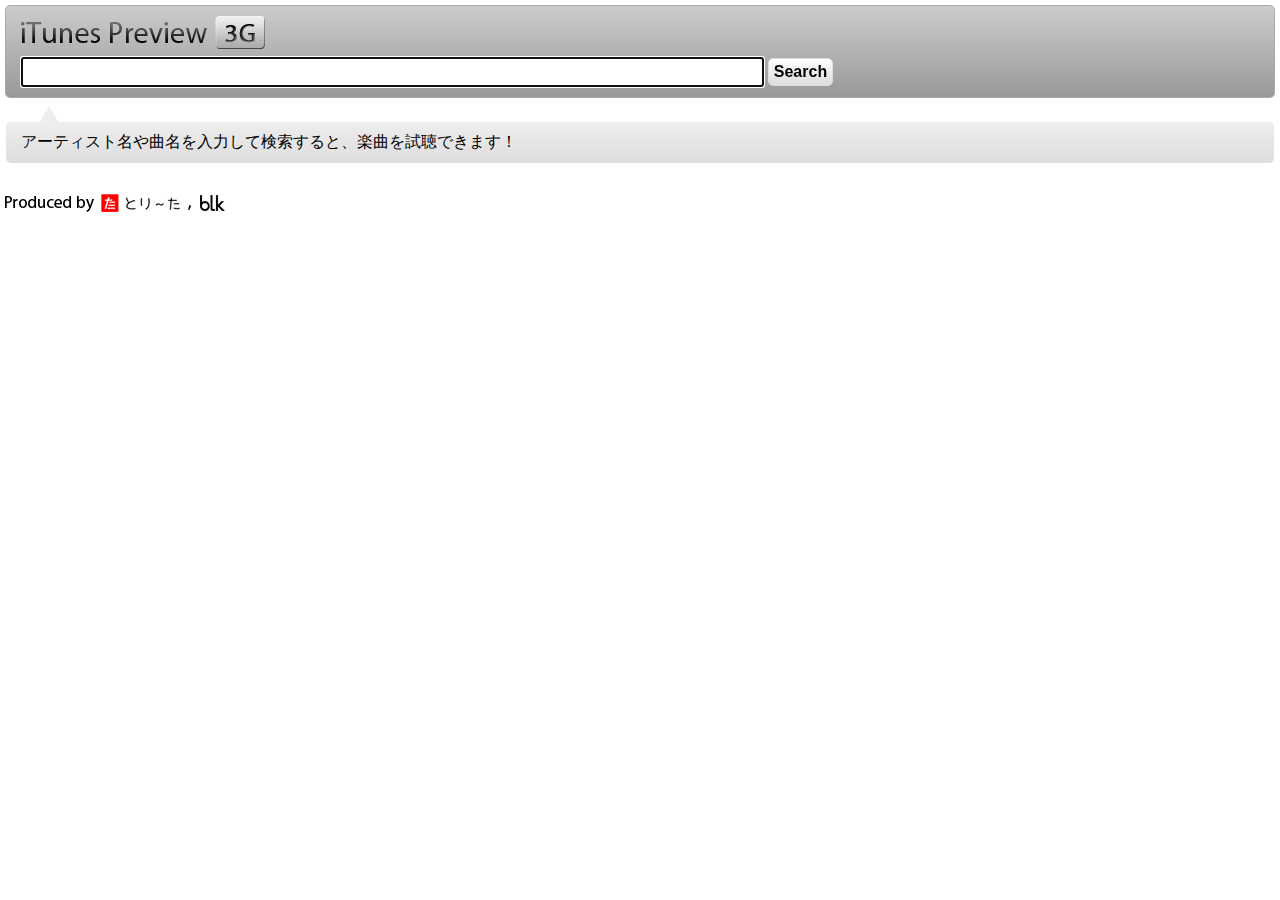
==== index.html @ a0f69caf "first commit" ====
<!DOCTYPE html>
<html lang="ja">
	<head>
		<meta http-equiv="Content-Type" content="text/html; charset=utf-8" />
		<meta name="viewport" content="width=device-width; initial-scale=1.0; maximum-scale=1.0; user-scalable=0;"/>
		<script type="text/javascript" src="lib/jquery/jquery-1.3.2.min.js"></script>
		<script type="text/javascript" src="js/model/GlobalVariable.js"></script>
		<script type="text/javascript" src="js/action/Search.js"></script>
		<script type="text/javascript" src="js/action/ShowItem.js"></script>
		<script type="text/javascript" src="js/action/Callback.js"></script>
		<script type="text/javascript" src="js/view/Mediator.js"></script>
		<link rel="stylesheet" href="css/style.css">
		<link rel="apple-touch-icon" href="img/icon.png" /> 
		<title>iTunes Preview 3G</title>
	</head>
	<body>
		<form id="searchForm" action="#">
			<h1><img src="img/logo.png" alt="iTunes Preview 3G"/></h1>
			<input id="keyword" type="search"/>
			<input id="searchBtn" type="submit" value="Search"/>
		</form>
		<table id="result" cellspacing="0">
			<tr id="intro">
				<td>
					<img src="img/arrowTop.png" alt="↑" id="introArrow"/>
					<div id="introBox">
						アーティスト名や曲名を入力して検索すると、楽曲を試聴できます！
					</div>
				</td>
			</tr>
		</table>
		<footer>
			<small>
				<img src="img/producedby.png" alt="Powered by"/>
				&nbsp;<a href="http://tri-ta.com"><img src="img/tri_ta.png" alt="とり〜た"/></a>
				&nbsp;<img src="img/comma.png" alt=","/>
				&nbsp;<a href="http://blk.jp"><img src="img/blk.png" alt="blk"/></a>
			</small>
		</footer>
		<script type="text/javascript">
			var _gaq = _gaq || [];
			_gaq.push(['_setAccount', 'UA-17052719-1']);
			_gaq.push(['_trackPageview']);
			
			(function() {
				var ga = document.createElement('script'); ga.type = 'text/javascript'; ga.async = true;
				ga.src = ('https:' == document.location.protocol ? 'https://ssl' : 'http://www') + '.google-analytics.com/ga.js';
				var s = document.getElementsByTagName('script')[0]; s.parentNode.insertBefore(ga, s);
			})();
		</script>
	</body>
</html>
---- css/style.css ----
/**
 * basic
 */
html {
	margin: 0;
	padding: 0;
}
body {
	height: 100%;
	margin: 0;
	padding: 0;
}
a:link,
a:visited,
a:hover,
a:active {
	color: #000;
}
img {
	border: none;
}

/**
 * search form
 */
h1 {
	margin: 0;
	padding: 0;
	line-height: 38px;
}
#searchForm {
	display: block;
	padding: 10px 15px;
	margin: 5px;
	background: -moz-linear-gradient(top, #CCC, #999);
	background: -webkit-gradient(linear, center top, center bottom, from(#CCC), to(#999));
	-webkit-border-radius: 5px;
	-moz-border-radius: 5px;
	border-radius: 5px;
	border: 1px solid #AAA;
}
#keyword {
	font-size: large;
	width: 60%;
	height: 30px;
	vertical-align: middle;
}
#searchBtn {
	padding: 0 5px;
	background: -moz-linear-gradient(top, #FFF, #DDD);
	background: -webkit-gradient(linear, center top, center bottom, from(#FFF), to(#DDD));
	vertical-align: middle;
	-webkit-border-radius: 5px;
	-moz-border-radius: 5px;
	border-radius: 5px;
	height: 28px;
	font-weight: bold;
	font-size: medium;
	border: 1px solid #DDD;
}
tr.loading {
	background: none;
	line-height: 100px;
	text-align: center;
}

/**
 * intro
 */
tr#intro {
	background: none;
}
img#introArrow {
	display: block;
}
#introBox {
	background: -moz-linear-gradient(top, #EEE, #DDD);
	background: -webkit-gradient(linear, center top, center bottom, from(#EEE), to(#DDD));
	-webkit-border-radius: 5px;
	-moz-border-radius: 5px;
	border-radius: 5px;
	margin: 0 5px 5px 5px;
	padding: 10px 15px;
}

/**
 * artwork
 */
.artwork {
	clear: both;
	display: block;
	margin: none;
	width: 60px;
}
.artworkCell {
	width: 60px;
}
audio {
	display: none;
	visibility: hidden;
	position: absolute;
	top: -9999px;
	left: -9999px;
}

/**
 * track information
 */
table {
	width: 100%;
}
tr {
	background: -moz-linear-gradient(top, #DDD, #FFF);
	background: -webkit-gradient(linear, center top, center bottom, from(#DDD), to(#FFF));
	color: #000;
}
tr.playing {
	background: -moz-linear-gradient(top, #3D80DE, #5AF);
	background: -webkit-gradient(linear, center top, center bottom, from(#3D80DE), to(#5AF));
	color: #FFF;
}
tr.stop {
	background: -moz-linear-gradient(top, #666, #888);
	background: -webkit-gradient(linear, center top, center bottom, from(#666), to(#888));
	color: #FFF;
}

h2 {
	font-size: medium;
	font-weight: bold;
	margin: 0;
	padding: 0;
	text-decoration: underline;
}

.artist {
	display: block;
	clear: both;
	font-size: small;
}
.track {
	margin: 5px 0 0 0;
	display: block;
	clear: both;
	font-size: medium;
}
.album {
	margin: 5px 0 0 0;
	display: block;
	clear: both;
	font-size: small;
}

/**
 * paging link
 */
#more {
	background: -moz-linear-gradient(top, #DDD, #BBB);
	background: -webkit-gradient(linear, center top, center bottom, from(#DDD), to(#BBB));
}
#more div {
	font-size: large;
	font-weight: bold;
	line-height: 60px;
	text-align: center;
	text-decoration: none;
	widht: 100%;
}

/**
 * footer
 */
footer {
	clear: left;
	display: block;
	margin: 20px 0 0 0;
	padding: 5px 0;
}
footer small {
	margin: 0 5px;
	padding: 0;
	line-height: 18px;
}
footer small img {
}
footer a:link,
footer a:visited,
footer a:hover,
footer a:active {
	text-decoration: none;
	vertical-align: bottom;
}
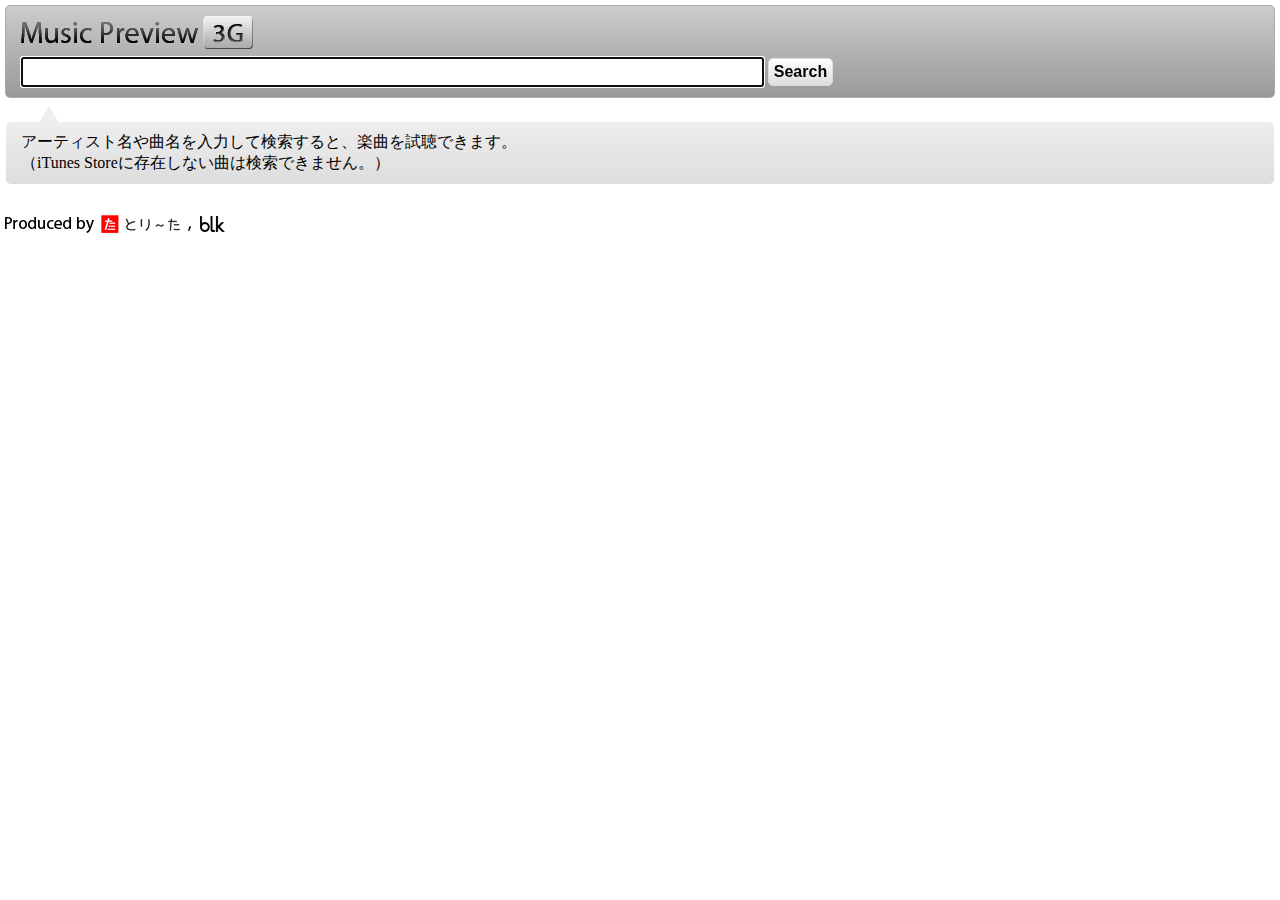
==== commit dc226b1c: "change title" ====
--- a/index.html
+++ b/index.html
@@ -11,11 +11,11 @@
 		<script type="text/javascript" src="js/view/Mediator.js"></script>
 		<link rel="stylesheet" href="css/style.css">
 		<link rel="apple-touch-icon" href="img/icon.png" /> 
-		<title>iTunes Preview 3G</title>
+		<title>Music Preview 3G</title>
 	</head>
 	<body>
 		<form id="searchForm" action="#">
-			<h1><img src="img/logo.png" alt="iTunes Preview 3G"/></h1>
+			<h1><img src="img/logo.png" alt="Music Preview 3G"/></h1>
 			<input id="keyword" type="search"/>
 			<input id="searchBtn" type="submit" value="Search"/>
 		</form>
@@ -24,7 +24,8 @@
 				<td>
 					<img src="img/arrowTop.png" alt="↑" id="introArrow"/>
 					<div id="introBox">
-						アーティスト名や曲名を入力して検索すると、楽曲を試聴できます！
+						アーティスト名や曲名を入力して検索すると、楽曲を試聴できます。<br />
+						（iTunes Storeに存在しない曲は検索できません。）
 					</div>
 				</td>
 			</tr>
@@ -38,15 +39,15 @@
 			</small>
 		</footer>
 		<script type="text/javascript">
-			var _gaq = _gaq || [];
-			_gaq.push(['_setAccount', 'UA-17052719-1']);
-			_gaq.push(['_trackPageview']);
-			
-			(function() {
-				var ga = document.createElement('script'); ga.type = 'text/javascript'; ga.async = true;
-				ga.src = ('https:' == document.location.protocol ? 'https://ssl' : 'http://www') + '.google-analytics.com/ga.js';
-				var s = document.getElementsByTagName('script')[0]; s.parentNode.insertBefore(ga, s);
-			})();
+		  var _gaq = _gaq || [];
+		  _gaq.push(['_setAccount', 'UA-8809253-6']);
+		  _gaq.push(['_trackPageview']);
+		
+		  (function() {
+		    var ga = document.createElement('script'); ga.type = 'text/javascript'; ga.async = true;
+		    ga.src = ('https:' == document.location.protocol ? 'https://ssl' : 'http://www') + '.google-analytics.com/ga.js';
+		    var s = document.getElementsByTagName('script')[0]; s.parentNode.insertBefore(ga, s);
+		  })();
 		</script>
 	</body>
-</html>
+</html>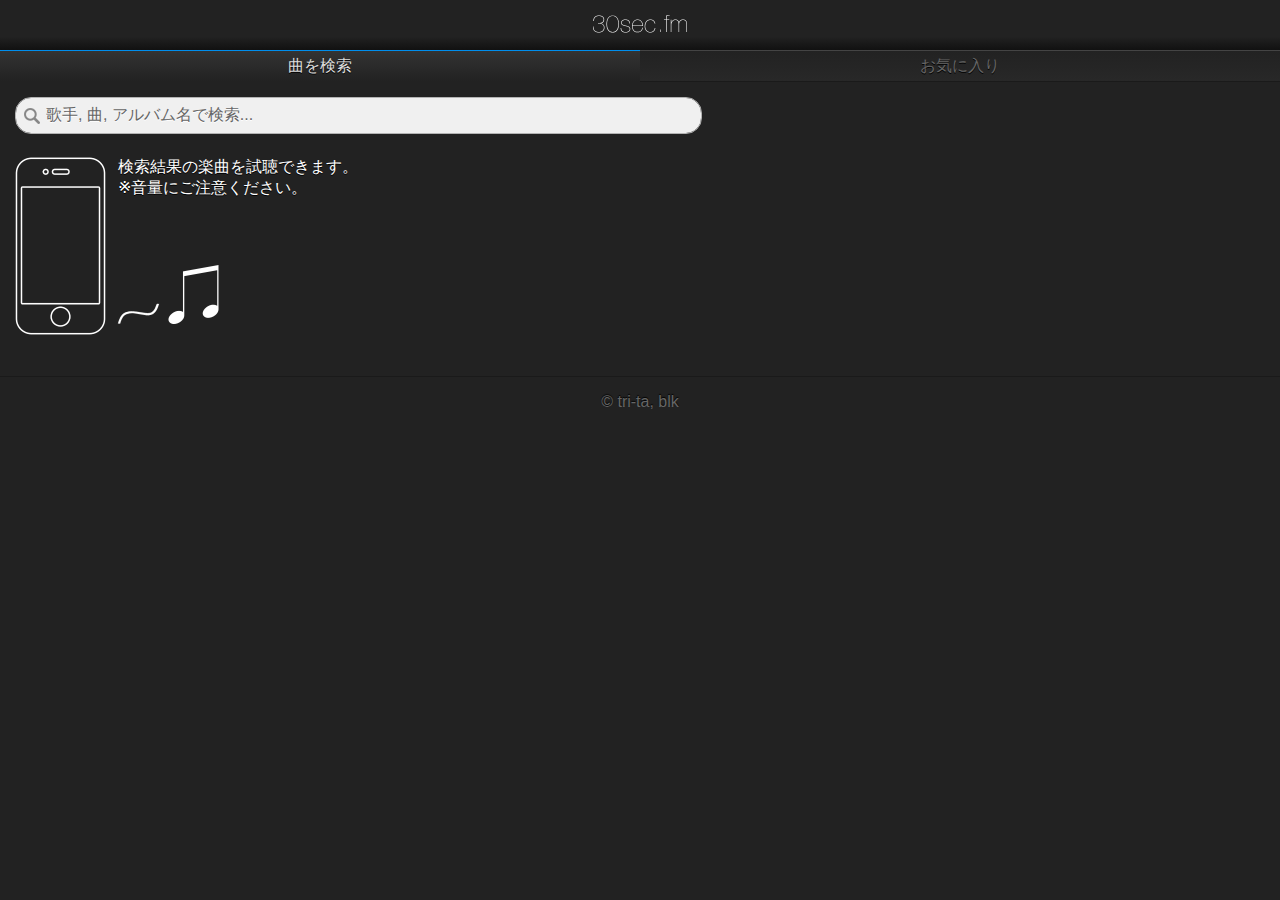
==== commit ed3ef19a: "Rename title" ====
--- a/index.html
+++ b/index.html
@@ -1,53 +1,59 @@
 <!DOCTYPE html>
-<html lang="ja">
-	<head>
-		<meta http-equiv="Content-Type" content="text/html; charset=utf-8" />
-		<meta name="viewport" content="width=device-width; initial-scale=1.0; maximum-scale=1.0; user-scalable=0;"/>
-		<script type="text/javascript" src="lib/jquery/jquery-1.3.2.min.js"></script>
-		<script type="text/javascript" src="js/model/GlobalVariable.js"></script>
-		<script type="text/javascript" src="js/action/Search.js"></script>
-		<script type="text/javascript" src="js/action/ShowItem.js"></script>
-		<script type="text/javascript" src="js/action/Callback.js"></script>
-		<script type="text/javascript" src="js/view/Mediator.js"></script>
-		<link rel="stylesheet" href="css/style.css">
-		<link rel="apple-touch-icon" href="img/icon.png" /> 
-		<title>Music Preview 3G</title>
-	</head>
-	<body>
-		<form id="searchForm" action="#">
-			<h1><img src="img/logo.png" alt="Music Preview 3G"/></h1>
-			<input id="keyword" type="search"/>
-			<input id="searchBtn" type="submit" value="Search"/>
-		</form>
-		<table id="result" cellspacing="0">
-			<tr id="intro">
-				<td>
-					<img src="img/arrowTop.png" alt="↑" id="introArrow"/>
-					<div id="introBox">
-						アーティスト名や曲名を入力して検索すると、楽曲を試聴できます。<br />
-						（iTunes Storeに存在しない曲は検索できません。）
-					</div>
-				</td>
-			</tr>
-		</table>
-		<footer>
-			<small>
-				<img src="img/producedby.png" alt="Powered by"/>
-				&nbsp;<a href="http://tri-ta.com"><img src="img/tri_ta.png" alt="とり〜た"/></a>
-				&nbsp;<img src="img/comma.png" alt=","/>
-				&nbsp;<a href="http://blk.jp"><img src="img/blk.png" alt="blk"/></a>
-			</small>
-		</footer>
-		<script type="text/javascript">
-		  var _gaq = _gaq || [];
-		  _gaq.push(['_setAccount', 'UA-8809253-6']);
-		  _gaq.push(['_trackPageview']);
-		
-		  (function() {
-		    var ga = document.createElement('script'); ga.type = 'text/javascript'; ga.async = true;
-		    ga.src = ('https:' == document.location.protocol ? 'https://ssl' : 'http://www') + '.google-analytics.com/ga.js';
-		    var s = document.getElementsByTagName('script')[0]; s.parentNode.insertBefore(ga, s);
-		  })();
-		</script>
-	</body>
+<html>
+<head>
+  <meta http-equiv="Content-Type" content="text/html; charset=UTF-8">
+  <title>iPhoneで音楽試聴 - 30sec.fm</title>
+  <link href="/stylesheets/jquery.mobile-1.0b2.css" media="screen" rel="stylesheet" type="text/css" />
+  <link href="/stylesheets/common.css" media="screen" rel="stylesheet" type="text/css" />
+  <meta name="viewport" content="width=device-width, initial-scale=1, user-scalable=no">
+  <link rel="apple-touch-icon" href="/images/icon.png" />
+</head>
+<body>
+<div data-role="page" data-theme="a" id="container" class="container">
+  <div data-role="header" data-backbtn="false" id="header">
+    <h1>30sec.fm</h1>
+  </div><!-- #header -->
+  <div id="menu">
+    <a href="javascript:jump2Search()" id="menu_search" class="menu_search selected">曲を検索</a>
+    <a href="javascript:jump2Bookmarks()" id="menu_bookmark" class="menu_bookmark">お気に入り</a>
+  </div>
+  <div data-role="content">
+    <form id="search_form" class="search_form">
+      <input type="search" name="keyword" id="keyword" class="keyword not_focused" data-theme="c" value="" onfocus="focusHandler()" onblur="itunesSearch()"/>
+    </form>
+    <br clear="all"/>
+    <div id="search_result_container" class="search_result_container" data-theme="a">
+      <div class="intro"></div>
+    </div>
+  </div>
+  <div data-role="footer" id="footer">
+    <p>&copy; <a href="http://tri-ta.com" target="_blank">tri-ta</a>, <a href="http://blk.jp" target="_blank">blk</a></p>
+  </div>
+</div><!-- #container -->
+<audio id="preview"></audio> 
+<div id="search_script" class="search_script"></div>
+<script src="/javascripts/jquery.min.js" type="text/javascript"></script>
+<script src="/javascripts/jquery.mobile-1.0b2.min.js" type="text/javascript"></script>
+<script src="/javascripts/const.js" type="text/javascript"></script>
+<script src="/javascripts/global.js" type="text/javascript"></script>
+<script src="/javascripts/callback.js" type="text/javascript"></script>
+<script src="/javascripts/bookmark.js" type="text/javascript"></script>
+<script src="/javascripts/itunes_search.js" type="text/javascript"></script>
+<script src="/javascripts/global_mediator.js" type="text/javascript"></script>
+<script src="/javascripts/search_mediator.js" type="text/javascript"></script>
+<script src="/javascripts/bookmark_mediator.js" type="text/javascript"></script>
+<script src="/javascripts/album_mediator.js" type="text/javascript"></script>
+<script src="/javascripts/list_mediator.js" type="text/javascript"></script>
+<script type="text/javascript">
+  var _gaq = _gaq || [];
+  _gaq.push(['_setAccount', 'UA-8809253-5']);
+  _gaq.push(['_trackPageview']);
+
+  (function() {
+    var ga = document.createElement('script'); ga.type = 'text/javascript'; ga.async = true;
+    ga.src = ('https:' == document.location.protocol ? 'https://ssl' : 'http://www') + '.google-analytics.com/ga.js';
+    var s = document.getElementsByTagName('script')[0]; s.parentNode.insertBefore(ga, s);
+  })();
+</script>
+</body>
 </html>--- a/stylesheets/common.css
+++ b/stylesheets/common.css
@@ -0,0 +1,303 @@
+/* === override jqm === */
+.ui-bar-a {
+  border: none;
+  color: #666;
+  text-shadow: 0 -1px 1px #000000;
+  background: transparent;
+  background-image: none;
+}
+.ui-header {
+  background: -moz-linear-gradient(top, #222222 0%, #222222 73%, #111111 100%); /* FF3.6+ */
+  background: -webkit-gradient(linear, left top, left bottom, color-stop(0%,#222222), color-stop(73%,#222222), color-stop(100%,#111111)); /* Chrome,Safari4+ */
+  background: -webkit-linear-gradient(top, #222222 0%,#222222 73%,#111111 100%); /* Chrome10+,Safari5.1+ */
+  background: -o-linear-gradient(top, #222222 0%,#222222 73%,#111111 100%); /* Opera11.10+ */
+  background: -ms-linear-gradient(top, #222222 0%,#222222 73%,#111111 100%); /* IE10+ */
+  background: linear-gradient(top, #222222 0%,#222222 73%,#111111 100%); /* W3C */
+  height: 50px;
+  text-align: center;
+}
+.ui-header .ui-title {
+  margin: 15px auto 0 auto;
+}
+.ui-bar-a p {
+  font-weight: normal;
+}
+
+.ui-body-a {
+  background-image: none;
+}
+
+.ui-li-heading {
+  font-weight: normal;
+  margin: 0.1em 0;
+
+}
+
+.ui-li-has-thumb .ui-btn-inner a.ui-link-inherit, .ui-li-static.ui-li-has-thumb {
+  min-height: 60px;
+  padding-left: 0;
+  padding-right: 0;
+}
+
+.ui-li .ui-btn-inner a.ui-link-inherit, .ui-li-static.ui-li {
+  padding: 0;
+  display: block;
+}
+
+.ui-li-thumb, .ui-li-icon {
+  left: 0;
+}
+
+.landscape, .landscape .ui-page {
+  min-height: 0px; 
+}
+
+.ui-btn-up-a {
+  background-image: -webkit-gradient(linear, left top, left bottom, from(#333), to(#222));
+  background-image: -webkit-linear-gradient(top, #333, #222);
+  background-image: -moz-linear-gradient(top, #333, #222);
+  background-image: -ms-linear-gradient(top, #333, #222);
+  background-image: -o-linear-gradient(top, #333, #222);
+  background-image: linear-gradient(top, #333, #222);
+}
+
+.ui-btn-hover-a {
+  background-image: -webkit-gradient(linear, left top, left bottom, from(#333), to(#222));
+  background-image: -webkit-linear-gradient(top, #333, #222);
+  background-image: -moz-linear-gradient(top, #333, #222);
+  background-image: -ms-linear-gradient(top, #333, #222);
+  background-image: -o-linear-gradient(top, #333, #222);
+  background-image: linear-gradient(top, #333, #222);
+}
+
+.ui-btn-down-a {
+  background-image: -webkit-gradient(linear, left top, left bottom, from(#222), to(#333));
+  background-image: -webkit-linear-gradient(top, #222, #333);
+  background-image: -moz-linear-gradient(top, #222, #333);
+  background-image: -ms-linear-gradient(top, #222, #333);
+  background-image: -o-linear-gradient(top, #222, #333);
+  background-image: linear-gradient(top, #222, #333);
+}
+
+.ui-li-link-alt {
+  background-image: -webkit-gradient(linear, left top, left bottom, from(#444), to(#333));
+  background-image: -webkit-linear-gradient(top, #444, #333);
+  background-image: -moz-linear-gradient(top, #444, #333);
+  background-image: -ms-linear-gradient(top, #444, #333);
+  background-image: -o-linear-gradient(top, #444, #333);
+  background-image: linear-gradient(top, #444, #333);
+
+}
+
+.ui-btn-icon-left {
+  background-image: -webkit-gradient(linear, left top, left bottom, from(#444), to(#333));
+  background-image: -webkit-linear-gradient(top, #444, #333);
+  background-image: -moz-linear-gradient(top, #444, #333);
+  background-image: -ms-linear-gradient(top, #444, #333);
+  background-image: -o-linear-gradient(top, #444, #333);
+  background-image: linear-gradient(top, #444, #333);
+}
+
+.ui-btn-text {
+  font-weight: normal;
+}
+
+.ui-li-heading {
+  font-size: 14px;
+}
+
+
+/* === default === */
+body {
+  background: #222;
+}
+
+a {
+  text-decoration: none;
+  color: #ddd;
+}
+a:focus {
+  background-color: transparent;
+  border: none;
+}
+
+h2, h3, h4 {
+  margin: 0;
+  padding: 0;
+  width: 165px;
+  font-weight: normal;
+  font-size: 14px;
+  line-height: 1.2em;
+  overflow: hidden;
+}
+
+/* === class === */
+.ui-header .ui-btn-right,
+.ui-header .ui-btn-left {
+  top: 10px;
+}
+
+.ui-header h1 {
+  width : 94px;
+  height: 18px;
+  text-indent: -9999px;
+  background: url("/images/css_sprite.png") no-repeat;
+  -webkit-background-size: 204px 196px;
+  -moz-background-size: 204px 196px;
+  -o-background-size: 204px 196px;
+  background-size: 204px 196px;
+}
+
+.ui-content {
+  clear: left;
+}
+
+.ui-link-inherit h2,
+.ui-link-inherit h3,
+.ui-link-inherit h4 {
+  margin-left: 70px;
+}
+
+.not_focused {
+  color: #666;
+}
+
+.btn_pane {
+  display: block;
+  border-top: #000;
+  overflow: visible;
+
+  background: rgb(0,0,0); /* Old browsers */
+  background: -moz-linear-gradient(top, rgba(0,0,0,1) 0%, rgba(34,34,34,1) 20%, rgba(51,51,51,1) 100%); /* FF3.6+ */
+  background: -webkit-gradient(linear, left top, left bottom, color-stop(0%,rgba(0,0,0,1)), color-stop(20%,rgba(34,34,34,1)), color-stop(100%,rgba(51,51,51,1))); /* Chrome,Safari4+ */
+  background: -webkit-linear-gradient(top, rgba(0,0,0,1) 0%,rgba(34,34,34,1) 20%,rgba(51,51,51,1) 100%); /* Chrome10+,Safari5.1+ */
+  background: -o-linear-gradient(top, rgba(0,0,0,1) 0%,rgba(34,34,34,1) 20%,rgba(51,51,51,1) 100%); /* Opera11.10+ */
+  background: -ms-linear-gradient(top, rgba(0,0,0,1) 0%,rgba(34,34,34,1) 20%,rgba(51,51,51,1) 100%); /* IE10+ */
+  background: linear-gradient(top, rgba(0,0,0,1) 0%,rgba(34,34,34,1) 20%,rgba(51,51,51,1) 100%); /* W3C */
+}
+.btn_list {
+  display: block;
+  overflow: hidden;
+  width: 100%;
+  height: 48px;
+  text-align: center;
+}
+
+.artwork {
+  width: 60px;
+  height: 60px;
+}
+
+.hidden {
+  position: absolute;
+  display: none;
+  visibility: hidden;
+}
+
+.ui-btn-inner {
+  border-top: none; /* $BI=<(Jx$lBP:v(B */
+}
+
+.intro {
+  width: auto;
+  height: 204px;
+  padding: 0 0 0 103px;
+  background: url("/images/css_sprite.png") 0px -18px no-repeat;
+  -webkit-background-size: 204px 196px;
+  -moz-background-size: 204px 196px;
+  -o-background-size: 204px 196px;
+  background-size: 204px 196px;
+}
+
+/* === id === */
+#menu {
+  display: block;
+  width: 100%;
+  height: 30px;
+}
+
+#menu a {
+  display: block;
+  float: left;
+  text-align: center;
+  line-height: 30px;
+  width: 50%;
+  border-top: 1px #444 solid;
+  border-bottom: 1px #1a1a1a solid;
+  color: #666;
+  font-weight: normal;
+  background: -moz-linear-gradient(top, #222222 0%, #282828 100%); /* FF3.6+ */
+  background: -webkit-gradient(linear, left top, left bottom, color-stop(0%,#222222), color-stop(100%,#282828)); /* Chrome,Safari4+ */
+  background: -webkit-linear-gradient(top, #222222 0%,#282828 100%); /* Chrome10+,Safari5.1+ */
+  background: -o-linear-gradient(top, #222222 0%,#282828 100%); /* Opera11.10+ */
+  background: -ms-linear-gradient(top, #222222 0%,#282828 100%); /* IE10+ */
+  background: linear-gradient(top, #222222 0%,#282828 100%); /* W3C */
+}
+
+#menu a.selected {
+  border-top: 1px #008EED solid;
+  border-bottom: none;
+  color: #ddd;
+
+  background: #333333; /* Old browsers */
+  background: -moz-linear-gradient(top, #333333 0%, #222222 100%); /* FF3.6+ */
+  background: -webkit-gradient(linear, left top, left bottom, color-stop(0%,#333333), color-stop(100%,#222222)); /* Chrome,Safari4+ */
+  background: -webkit-linear-gradient(top, #333333 0%,#222222 100%); /* Chrome10+,Safari5.1+ */
+  background: -o-linear-gradient(top, #333333 0%,#222222 100%); /* Opera11.10+ */
+  background: -ms-linear-gradient(top, #333333 0%,#222222 100%); /* IE10+ */
+  background: linear-gradient(top, #333333 0%,#222222 100%); /* W3C */
+}
+
+#search_result_container,
+#album_result_container,
+#bookmarks_result_container{
+  margin: 5px 0 0 0;
+}
+
+#more a{
+  text-align: center;
+  line-height: 60px;
+}
+
+#footer {
+  width: 100%;
+  border-top: 1px #1a1a1a solid;
+}
+
+#footer p{
+  text-align: center;
+  width: 100%;
+  text-decoration: none;
+}
+
+#footer p a {
+  font-weight: normal;
+  color: #666;
+  text-decoration: none;
+}
+
+/* album page */
+
+/* === id === */
+#album {
+  margin: 0 -15px 20px -15px;
+  height: 100px;
+  border-top: 1px solid #161616;
+  border-bottom: 1px solid #333;
+  padding: 10px;
+  background: -moz-linear-gradient(center top, #000 37%,#181818 100%);
+  background: -webkit-gradient(linear, left top, left bottom, color-stop(0.37, #000),color-stop(1, #181818));
+}
+
+#album img {
+  margin: 0 10px 0 0;
+  float: left;
+}
+
+#album p {
+  margin: 0 0 0.2em 110px;
+  padding: 0;
+  font-size: 14px;
+  line-height: 18px;
+}
+
